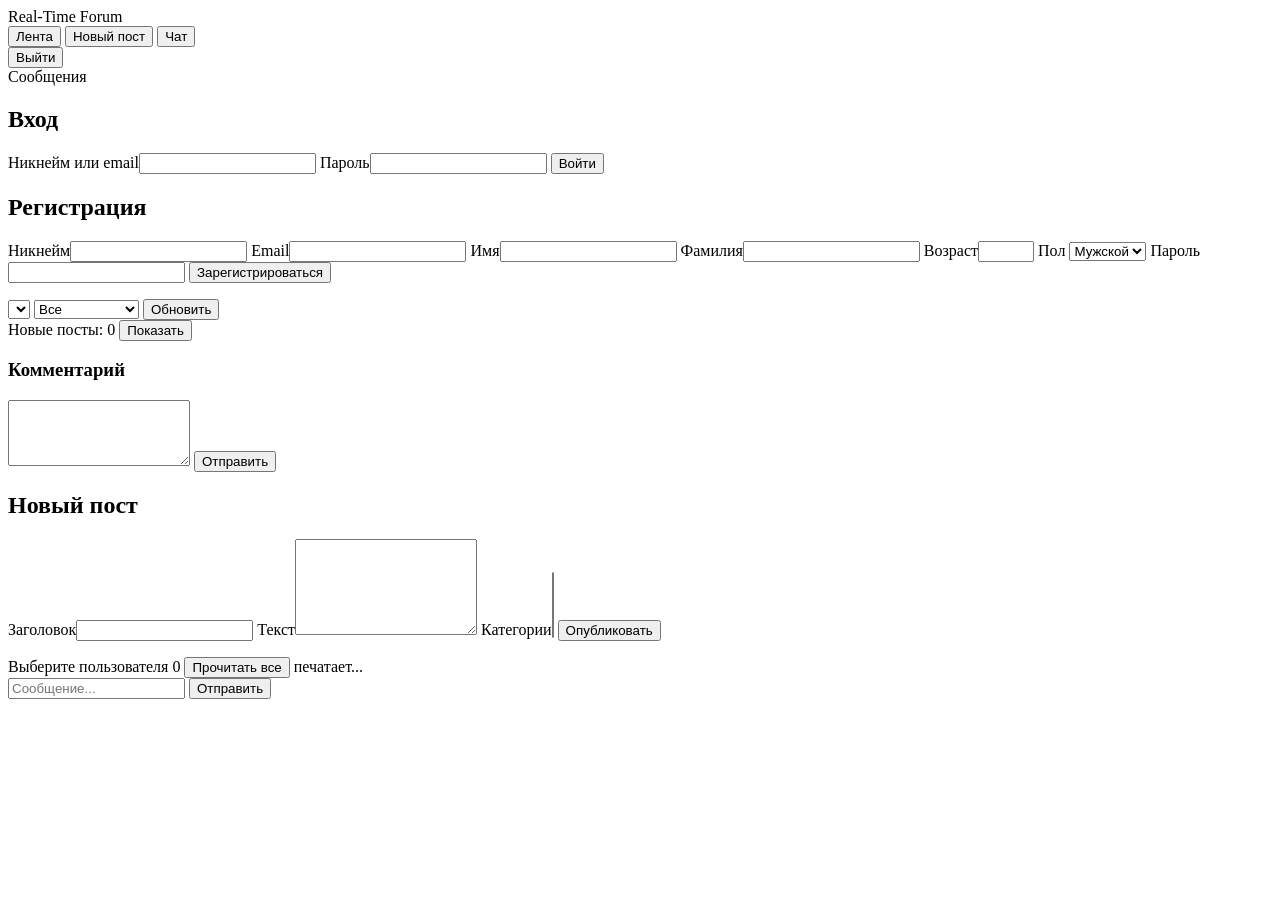
==== src/assets/static/index.html @ 6150b5e5 "realtime" ====
﻿<!doctype html>
<html lang="ru">
<head>
  <meta charset="utf-8" />
  <meta name="viewport" content="width=device-width,initial-scale=1" />
  <title>Real-Time Forum</title>
  <link rel="stylesheet" href="/static/app.css" />
</head>
<body>
  <div class="bg"></div>
  <header class="topbar">
    <div class="brand">Real-Time Forum</div>
    <div class="nav">
      <button class="nav-btn" data-view="feed">Лента</button>
      <button class="nav-btn" data-view="create">Новый пост</button>
      <button class="nav-btn" data-view="chat">Чат</button>
    </div>
    <div class="auth-area" id="auth-area">
      <span id="user-label"></span>
      <button id="logout-btn" class="ghost">Выйти</button>
    </div>
  </header>

  <main class="app">
    <aside class="sidebar" id="chat-sidebar">
      <div class="sidebar-head">Сообщения</div>
      <div class="chat-list" id="chat-list"></div>
    </aside>

    <section class="content">
      <section id="auth-view" class="view">
        <div class="auth-grid">
          <form id="login-form" class="card">
            <h2>Вход</h2>
            <label>Никнейм или email<input name="identifier" required /></label>
            <label>Пароль<input name="password" type="password" required /></label>
            <button type="submit">Войти</button>
            <p class="error" id="login-error"></p>
          </form>

          <form id="register-form" class="card">
            <h2>Регистрация</h2>
            <label>Никнейм<input name="username" required /></label>
            <label>Email<input name="email" type="email" required /></label>
            <label>Имя<input name="first_name" required /></label>
            <label>Фамилия<input name="last_name" required /></label>
            <label>Возраст<input name="age" type="number" min="13" max="120" required /></label>
            <label>Пол
              <select name="gender" required>
                <option value="male">Мужской</option>
                <option value="female">Женский</option>
                <option value="other">Другое</option>
              </select>
            </label>
            <label>Пароль<input name="password" type="password" required /></label>
            <button type="submit">Зарегистрироваться</button>
            <p class="error" id="register-error"></p>
          </form>
        </div>
      </section>

            <section id="feed-view" class="view">
        <div class="card">
          <div class="filters">
            <select id="category-filter"></select>
            <select id="type-filter">
              <option value="">Все</option>
              <option value="created">Мои</option>
              <option value="liked">Понравились</option>
            </select>
            <button id="refresh-posts" class="ghost">Обновить</button>
          </div>
        </div>
        <div id="new-posts-banner" class="banner hidden">
          Новые посты: <span id="new-posts-count">0</span>
          <button id="show-new-posts" class="ghost">Показать</button>
        </div>
        <div id="posts"></div>
      </section>

      <section id="post-view" class="view">
        <div id="post-detail"></div>
        <div class="card">
          <h3>Комментарий</h3>
          <form id="comment-form">
            <textarea name="body" rows="4" required></textarea>
            <input type="hidden" name="parent_id" />
            <button type="submit">Отправить</button>
          </form>
        </div>
        <div id="comments"></div>
      </section>

      <section id="create-view" class="view">
        <form id="post-form" class="card">
          <h2>Новый пост</h2>
          <label>Заголовок<input name="title" required /></label>
          <label>Текст<textarea name="body" rows="6" required></textarea></label>
          <label>Категории<select name="category_ids" multiple id="category-select"></select></label>
          <button type="submit">Опубликовать</button>
          <p class="error" id="post-error"></p>
        </form>
      </section>

      <section id="chat-view" class="view">
        <div class="card chat-panel">
          <div class="chat-header" id="chat-header">
  <span id="chat-title">Выберите пользователя</span>
  <span id="chat-unread" class="badge hidden">0</span>
  <button id="clear-unread" class="ghost small">Прочитать все</button>
  <span id="typing-indicator" class="typing hidden">печатает...</span>
</div>
          <div class="messages" id="messages"></div>
          <form id="message-form" class="message-form">
            <input name="body" placeholder="Сообщение..." autocomplete="off" />
            <button type="submit">Отправить</button>
          </form>
        </div>
      </section>
    </section>
  </main>

  <script src="/static/app.js"></script>
</body>
</html>
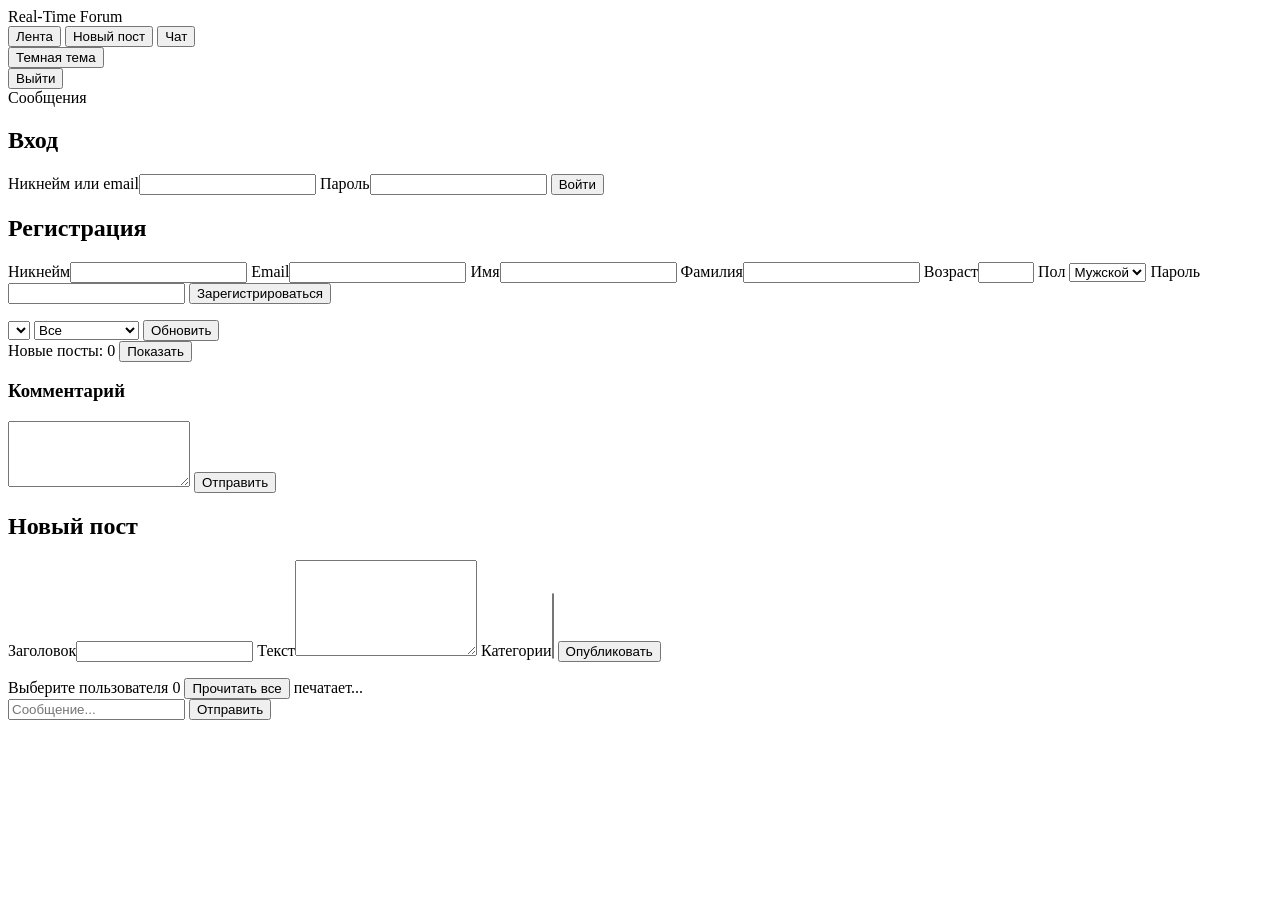
==== commit 65e98b6e: "final done" ====
--- a/src/assets/static/index.html
+++ b/src/assets/static/index.html
@@ -14,6 +14,9 @@
       <button class="nav-btn" data-view="feed">Лента</button>
       <button class="nav-btn" data-view="create">Новый пост</button>
       <button class="nav-btn" data-view="chat">Чат</button>
+    </div>
+    <div class="theme-area">
+      <button id="theme-toggle" class="ghost small" type="button">Темная тема</button>
     </div>
     <div class="auth-area" id="auth-area">
       <span id="user-label"></span>
@@ -120,6 +123,8 @@
     </section>
   </main>
 
+  <div id="toast-root" class="toast-root" aria-live="polite"></div>
+
   <script src="/static/app.js"></script>
 </body>
 </html>
